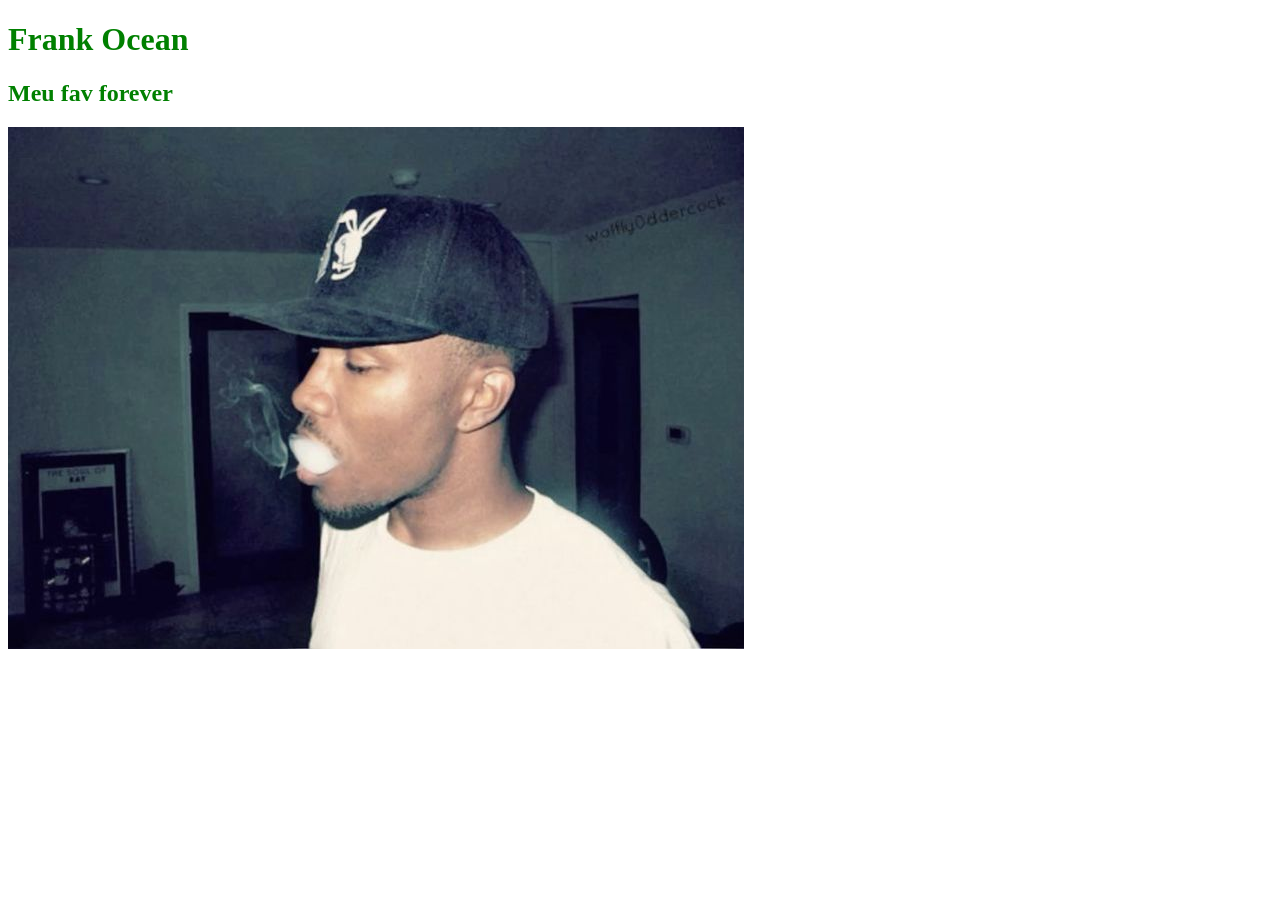
==== aprendendo css/index.html @ c740b5aa "testando style" ====
<!DOCTYPE html>
<html lang="PT-BR">
<head>
    <meta charset="UTF-8">
    <meta name="viewport" content="width=device-width, initial-scale=1.0">
    <title>Estudando</title>
</head>
<body>
    <h1>Frank Ocean</h1>
    <h2>Meu fav forever</h2>
    <img src="frank ocean.jpg" alt="foto do frank ocean">
    <link rel="stylesheet" href="style2.css">
</body>
</html>
---- aprendendo css/style2.css ----
body{
    background-color: white;
    color: green;

}
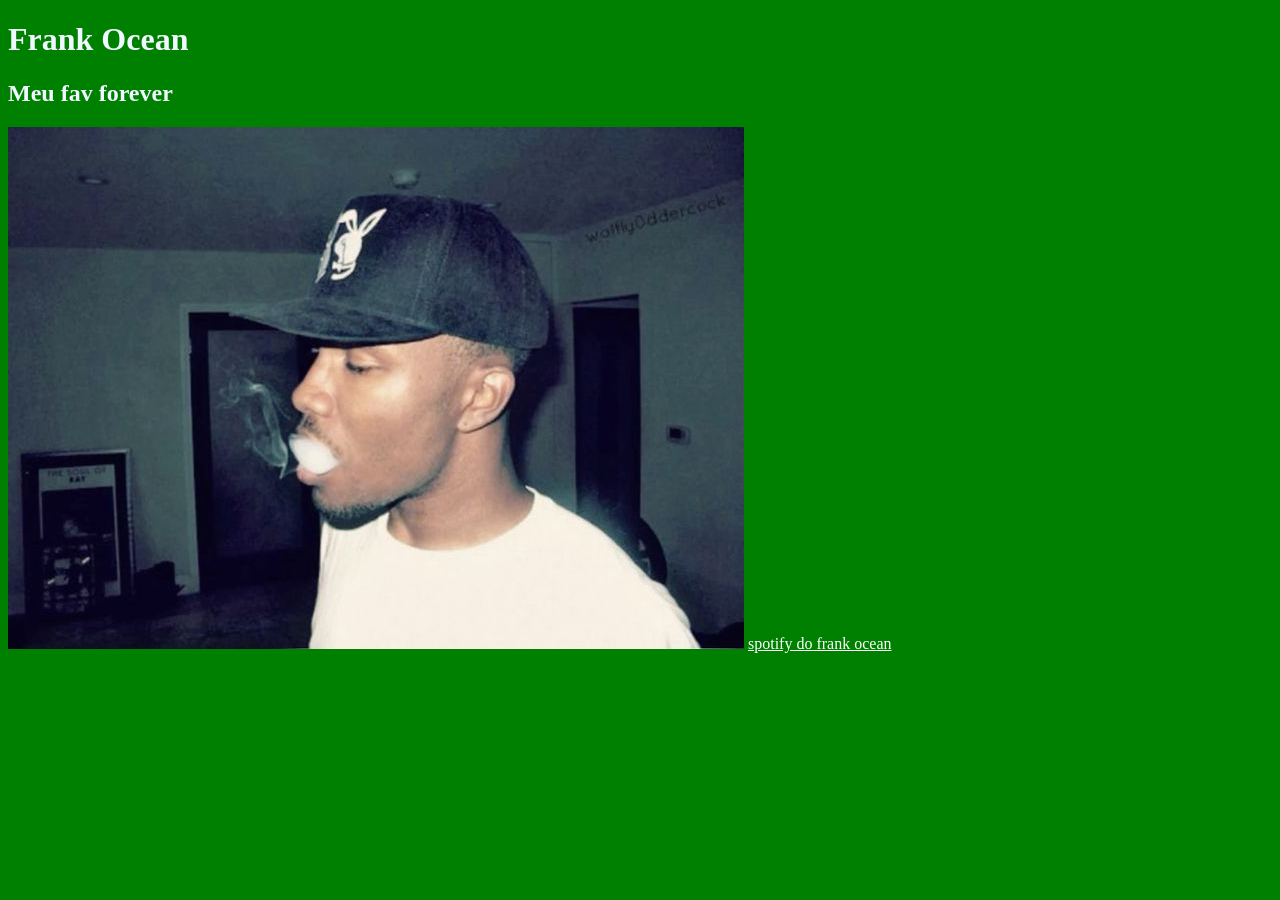
==== commit bc90bc99: "add spotify" ====
--- a/aprendendo css/index.html
+++ b/aprendendo css/index.html
@@ -9,6 +9,8 @@
     <h1>Frank Ocean</h1>
     <h2>Meu fav forever</h2>
     <img src="frank ocean.jpg" alt="foto do frank ocean">
-    <link rel="stylesheet" href="style2.css">
+    <a href="https://open.spotify.com/intl-pt/artist/2h93pZq0e7k5yf4dywlkpM" target="_blank" > spotify do frank ocean</a>
+    <link rel="stylesheet" href="style1.css">
+
 </body>
 </html>
--- a/aprendendo css/style1.css
+++ b/aprendendo css/style1.css
@@ -0,0 +1,8 @@
+body{
+    background-color: green;
+    color: aliceblue;
+       a {
+    color: white;
+
+}
+}
